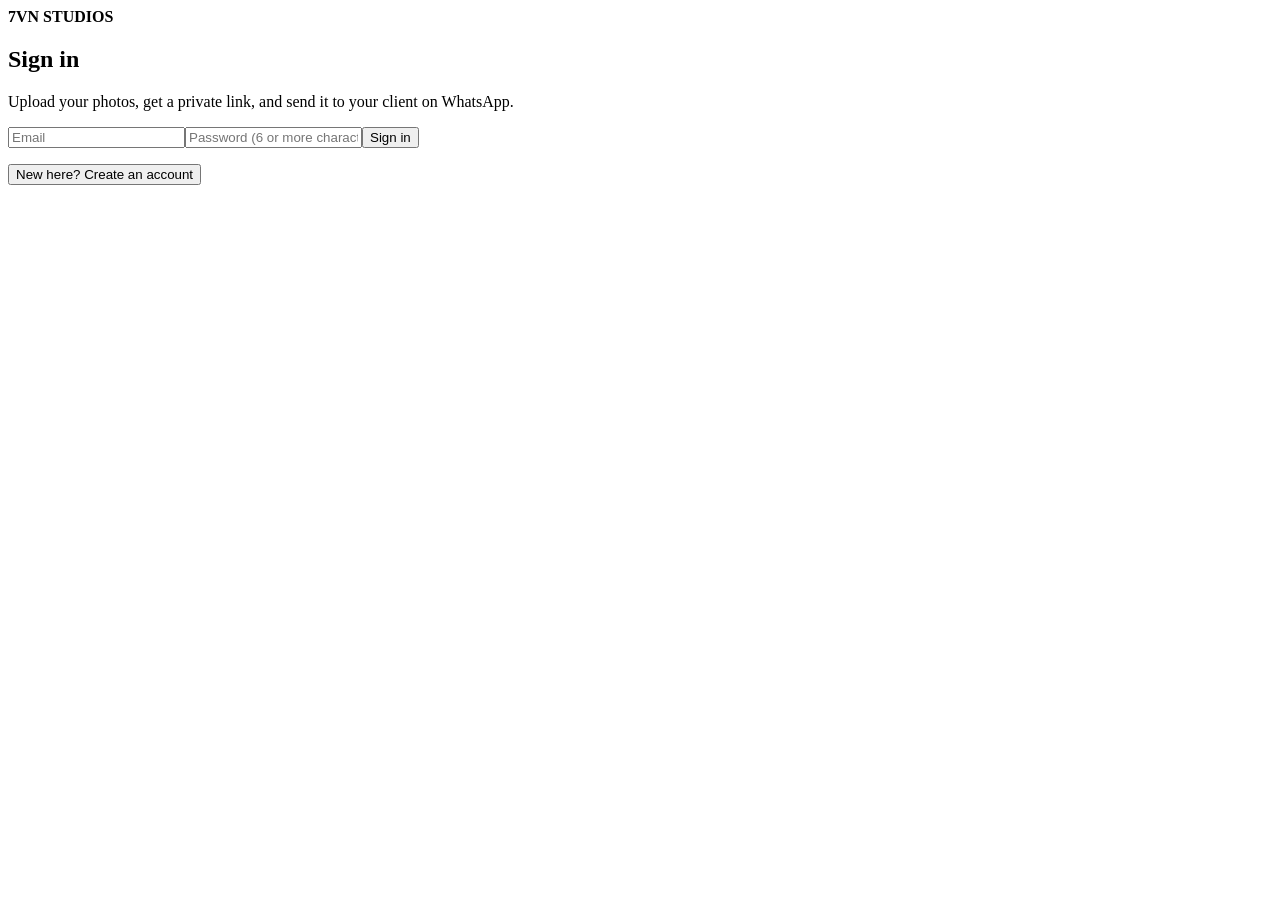
==== public/index.html @ acf29099 "Add files via upload" ====
<!doctype html><html lang="en"><head><meta charset="utf-8"><meta name="viewport" content="width=device-width,initial-scale=1"><title>7VN Gallery | Deliver photos to your clients</title><link rel="stylesheet" href="/style.css"></head><body>
<header><b>7VN STUDIOS</b></header><main>
<h2 id="h">Sign in</h2><p>Upload your photos, get a private link, and send it to your client on WhatsApp.</p>
<form id="f"><input id="e" type="email" placeholder="Email" required autocomplete="email"><input id="p" type="password" placeholder="Password (6 or more characters)" required minlength="6" autocomplete="current-password"><button id="b">Sign in</button><p class="err" id="m"></p></form>
<button class="link" id="s">New here? Create an account</button></main>
<script>
const $=s=>document.querySelector(s);let mode='login';if(localStorage.t)location='/app.html';
$('#s').onclick=()=>{mode=mode=='login'?'signup':'login';$('#h').textContent=mode=='login'?'Sign in':'Create your account';$('#b').textContent=mode=='login'?'Sign in':'Create account';$('#s').textContent=mode=='login'?'New here? Create an account':'Have an account? Sign in'};
$('#f').onsubmit=async ev=>{ev.preventDefault();$('#m').textContent='Please wait…';const r=await fetch('/api/auth',{method:'POST',body:JSON.stringify({mode,email:$('#e').value.trim(),password:$('#p').value})}),j=await r.json();
 if(!r.ok)return $('#m').textContent=j.error;localStorage.t=j.token;localStorage.r=j.refresh;location='/app.html'};
</script></body></html>
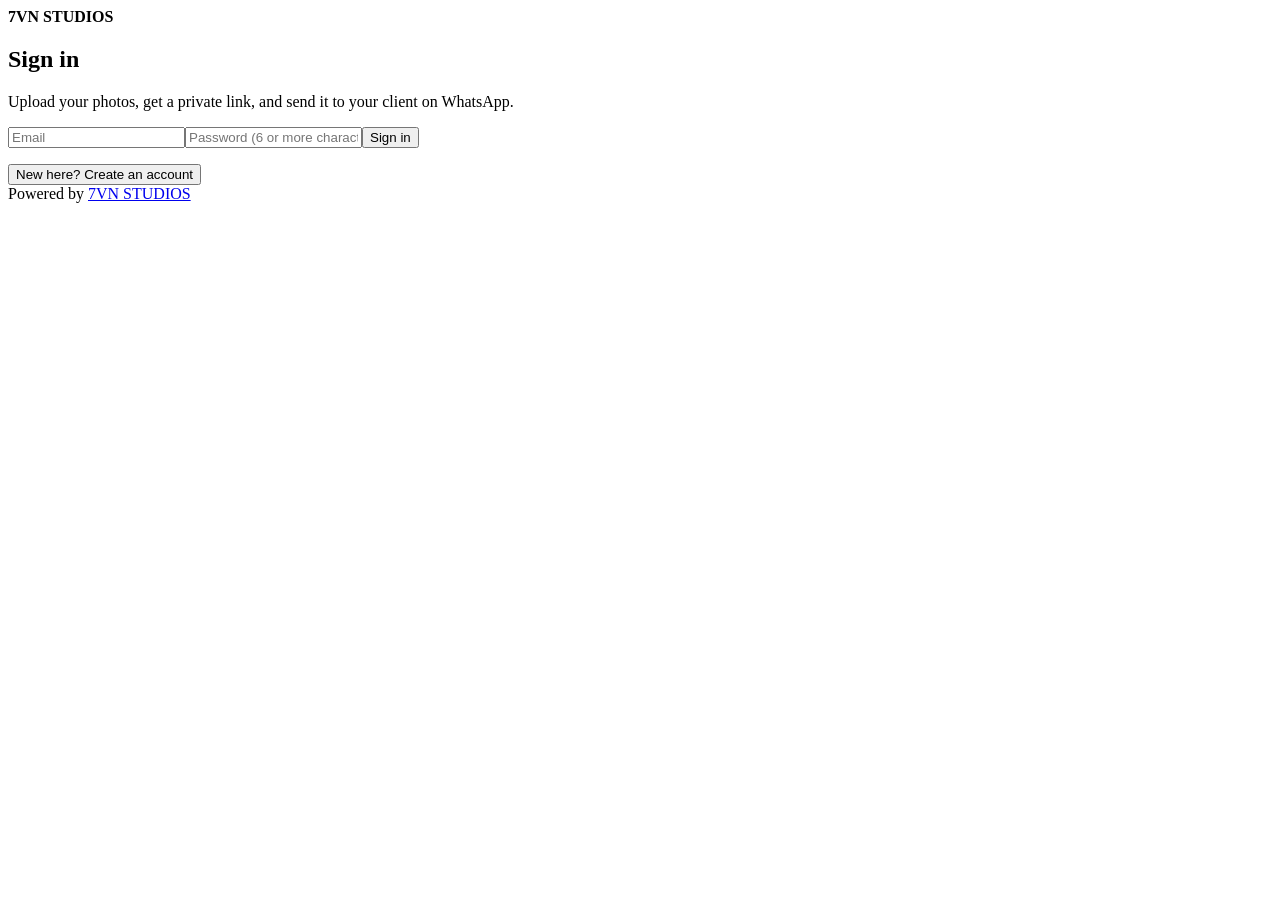
==== commit ae65fa87: "Update index.html" ====
--- a/public/index.html
+++ b/public/index.html
@@ -1,8 +1,9 @@
 <!doctype html><html lang="en"><head><meta charset="utf-8"><meta name="viewport" content="width=device-width,initial-scale=1"><title>7VN Gallery | Deliver photos to your clients</title><link rel="stylesheet" href="/style.css"></head><body>
-<header><b>7VN STUDIOS</b></header><main>
+<header><img src="/logo.png" alt="7VN Studios" onerror="this.replaceWith(Object.assign(document.createElement('b'),{textContent:'7VN STUDIOS'}))"></header><main class="narrow">
 <h2 id="h">Sign in</h2><p>Upload your photos, get a private link, and send it to your client on WhatsApp.</p>
 <form id="f"><input id="e" type="email" placeholder="Email" required autocomplete="email"><input id="p" type="password" placeholder="Password (6 or more characters)" required minlength="6" autocomplete="current-password"><button id="b">Sign in</button><p class="err" id="m"></p></form>
 <button class="link" id="s">New here? Create an account</button></main>
+<footer>Powered by <a href="https://7vnstudios.com.ng">7VN STUDIOS</a></footer>
 <script>
 const $=s=>document.querySelector(s);let mode='login';if(localStorage.t)location='/app.html';
 $('#s').onclick=()=>{mode=mode=='login'?'signup':'login';$('#h').textContent=mode=='login'?'Sign in':'Create your account';$('#b').textContent=mode=='login'?'Sign in':'Create account';$('#s').textContent=mode=='login'?'New here? Create an account':'Have an account? Sign in'};
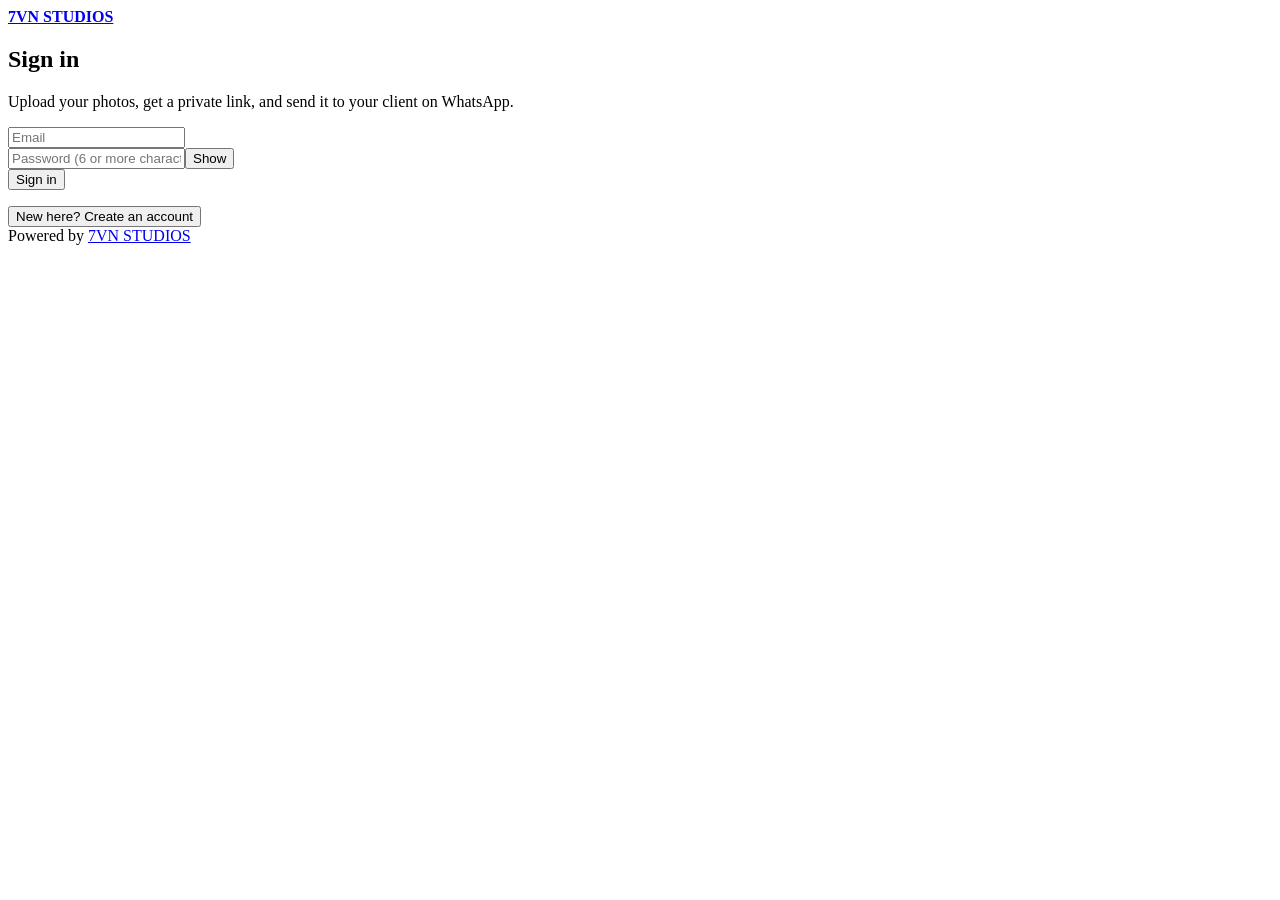
==== commit ac780329: "Update index.html" ====
--- a/public/index.html
+++ b/public/index.html
@@ -1,12 +1,18 @@
 <!doctype html><html lang="en"><head><meta charset="utf-8"><meta name="viewport" content="width=device-width,initial-scale=1"><title>7VN Gallery | Deliver photos to your clients</title><link rel="stylesheet" href="/style.css"></head><body>
-<header><img src="/logo.png" alt="7VN Studios" onerror="this.replaceWith(Object.assign(document.createElement('b'),{textContent:'7VN STUDIOS'}))"></header><main class="narrow">
+<header><a href="https://7vnstudios.com.ng" target="_blank" rel="noopener" aria-label="7VN Studios website"><img src="/logo.png" alt="7VN Studios" onerror="this.replaceWith(Object.assign(document.createElement('b'),{textContent:'7VN STUDIOS'}))"></a></header>
+<main class="narrow">
 <h2 id="h">Sign in</h2><p>Upload your photos, get a private link, and send it to your client on WhatsApp.</p>
-<form id="f"><input id="e" type="email" placeholder="Email" required autocomplete="email"><input id="p" type="password" placeholder="Password (6 or more characters)" required minlength="6" autocomplete="current-password"><button id="b">Sign in</button><p class="err" id="m"></p></form>
+<form id="f"><input id="e" type="email" placeholder="Email" required autocomplete="email">
+<div class="pw"><input id="p" type="password" placeholder="Password (6 or more characters)" required minlength="6" autocomplete="current-password"><button type="button">Show</button></div>
+<div class="pw" id="cw" hidden><input id="p2" type="password" placeholder="Confirm password" minlength="6" autocomplete="new-password"><button type="button">Show</button></div>
+<button id="b">Sign in</button><p class="err" id="m"></p></form>
 <button class="link" id="s">New here? Create an account</button></main>
 <footer>Powered by <a href="https://7vnstudios.com.ng">7VN STUDIOS</a></footer>
 <script>
 const $=s=>document.querySelector(s);let mode='login';if(localStorage.t)location='/app.html';
-$('#s').onclick=()=>{mode=mode=='login'?'signup':'login';$('#h').textContent=mode=='login'?'Sign in':'Create your account';$('#b').textContent=mode=='login'?'Sign in':'Create account';$('#s').textContent=mode=='login'?'New here? Create an account':'Have an account? Sign in'};
-$('#f').onsubmit=async ev=>{ev.preventDefault();$('#m').textContent='Please wait…';const r=await fetch('/api/auth',{method:'POST',body:JSON.stringify({mode,email:$('#e').value.trim(),password:$('#p').value})}),j=await r.json();
+document.querySelectorAll('.pw button').forEach(b=>b.onclick=()=>{const i=b.previousElementSibling,h=i.type=='password';i.type=h?'text':'password';b.textContent=h?'Hide':'Show'});
+$('#s').onclick=()=>{mode=mode=='login'?'signup':'login';const up=mode=='signup';$('#h').textContent=up?'Create your account':'Sign in';$('#b').textContent=up?'Create account':'Sign in';$('#s').textContent=up?'Have an account? Sign in':'New here? Create an account';$('#cw').hidden=!up;$('#p2').required=up;$('#p').autocomplete=up?'new-password':'current-password';$('#m').textContent=''};
+$('#f').onsubmit=async ev=>{ev.preventDefault();if(mode=='signup'&&$('#p').value!==$('#p2').value)return $('#m').textContent='Passwords do not match.';$('#m').textContent='Please wait…';
+ const r=await fetch('/api/auth',{method:'POST',body:JSON.stringify({mode,email:$('#e').value.trim(),password:$('#p').value})}),j=await r.json();
  if(!r.ok)return $('#m').textContent=j.error;localStorage.t=j.token;localStorage.r=j.refresh;location='/app.html'};
 </script></body></html>
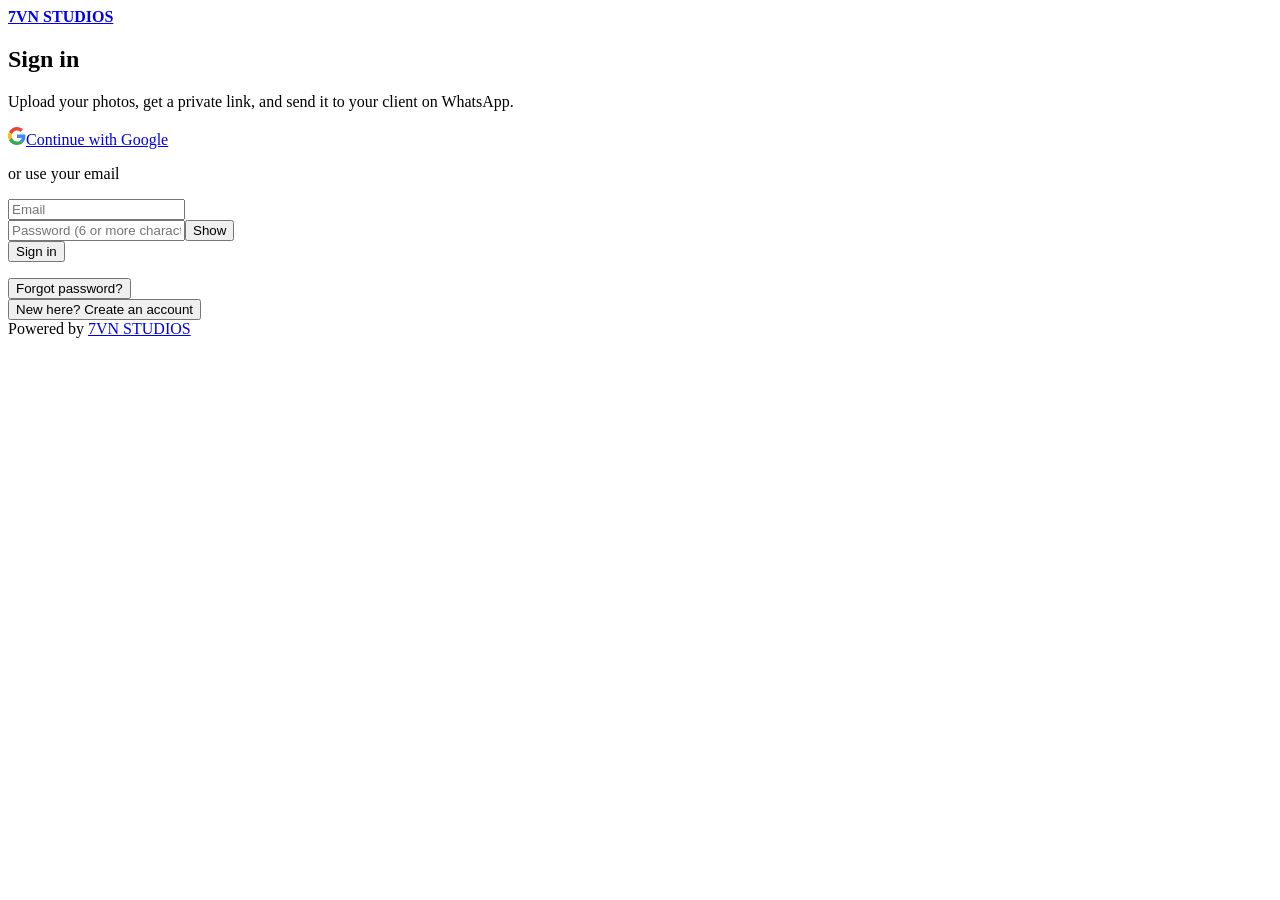
==== commit ff46fc05: "Update index.html" ====
--- a/public/index.html
+++ b/public/index.html
@@ -1,18 +1,31 @@
-<!doctype html><html lang="en"><head><meta charset="utf-8"><meta name="viewport" content="width=device-width,initial-scale=1"><title>7VN Gallery | Deliver photos to your clients</title><link rel="stylesheet" href="/style.css"></head><body>
+<!doctype html><html lang="en"><head><meta charset="utf-8"><link rel="icon" href="/favicon.ico" sizes="any"><link rel="icon" type="image/png" href="/favicon-192.png"><link rel="apple-touch-icon" href="/apple-touch-icon.png"><meta name="viewport" content="width=device-width,initial-scale=1"><title>7VN Gallery | Deliver photos to your clients</title><link rel="stylesheet" href="/style.css"></head><body>
 <header><a href="https://7vnstudios.com.ng" target="_blank" rel="noopener" aria-label="7VN Studios website"><img src="/logo.png" alt="7VN Studios" onerror="this.replaceWith(Object.assign(document.createElement('b'),{textContent:'7VN STUDIOS'}))"></a></header>
 <main class="narrow">
 <h2 id="h">Sign in</h2><p>Upload your photos, get a private link, and send it to your client on WhatsApp.</p>
+<a class="gbtn" id="gg" href="/api/google"><svg width="18" height="18" viewBox="0 0 48 48"><path fill="#EA4335" d="M24 9.5c3.5 0 6.6 1.2 9.1 3.6l6.8-6.8C35.8 2.4 30.3 0 24 0 14.6 0 6.5 5.4 2.6 13.2l7.9 6.1C12.4 13.6 17.7 9.5 24 9.5z"/><path fill="#4285F4" d="M46.5 24.5c0-1.6-.1-3.1-.4-4.5H24v9h12.7c-.6 3-2.3 5.5-4.8 7.2l7.5 5.8c4.4-4.1 7.1-10.1 7.1-17.5z"/><path fill="#FBBC05" d="M10.5 28.7c-.5-1.5-.8-3-.8-4.7s.3-3.2.8-4.7l-7.9-6.1C.9 16.4 0 20.1 0 24s.9 7.6 2.6 10.8l7.9-6.1z"/><path fill="#34A853" d="M24 48c6.5 0 11.9-2.1 15.9-5.8l-7.5-5.8c-2.1 1.4-4.9 2.3-8.4 2.3-6.3 0-11.6-4.1-13.5-9.8l-7.9 6.1C6.5 42.6 14.6 48 24 48z"/></svg>Continue with Google</a><p class="or" id="or">or use your email</p>
 <form id="f"><input id="e" type="email" placeholder="Email" required autocomplete="email">
-<div class="pw"><input id="p" type="password" placeholder="Password (6 or more characters)" required minlength="6" autocomplete="current-password"><button type="button">Show</button></div>
+<div class="pw" id="w1"><input id="p" type="password" placeholder="Password (6 or more characters)" required minlength="6" autocomplete="current-password"><button type="button">Show</button></div>
 <div class="pw" id="cw" hidden><input id="p2" type="password" placeholder="Confirm password" minlength="6" autocomplete="new-password"><button type="button">Show</button></div>
 <button id="b">Sign in</button><p class="err" id="m"></p></form>
-<button class="link" id="s">New here? Create an account</button></main>
+<button class="link" id="fp">Forgot password?</button><br><button class="link" id="s">New here? Create an account</button><br><button class="link" id="rs" hidden>Resend confirmation email</button></main>
 <footer>Powered by <a href="https://7vnstudios.com.ng">7VN STUDIOS</a></footer>
 <script>
-const $=s=>document.querySelector(s);let mode='login';if(localStorage.t)location='/app.html';
+const $=s=>document.querySelector(s),H=new URLSearchParams(location.hash.slice(1));let mode='login';
+if(H.get('type')=='recovery'&&H.get('access_token'))location.replace('/reset'+location.hash);
+else if(H.get('access_token')){localStorage.t=H.get('access_token');localStorage.r=H.get('refresh_token')||'';history.replaceState(null,'','/');location='/app.html'}
+else if(localStorage.t)location='/app.html';
+const msg=(t,ok)=>{$('#m').textContent=t;$('#m').className=ok?'ok':'err'};
+if(H.get('error_description'))msg('That link is invalid or has expired. Please request a new one.');
 document.querySelectorAll('.pw button').forEach(b=>b.onclick=()=>{const i=b.previousElementSibling,h=i.type=='password';i.type=h?'text':'password';b.textContent=h?'Hide':'Show'});
-$('#s').onclick=()=>{mode=mode=='login'?'signup':'login';const up=mode=='signup';$('#h').textContent=up?'Create your account':'Sign in';$('#b').textContent=up?'Create account':'Sign in';$('#s').textContent=up?'Have an account? Sign in':'New here? Create an account';$('#cw').hidden=!up;$('#p2').required=up;$('#p').autocomplete=up?'new-password':'current-password';$('#m').textContent=''};
-$('#f').onsubmit=async ev=>{ev.preventDefault();if(mode=='signup'&&$('#p').value!==$('#p2').value)return $('#m').textContent='Passwords do not match.';$('#m').textContent='Please wait…';
- const r=await fetch('/api/auth',{method:'POST',body:JSON.stringify({mode,email:$('#e').value.trim(),password:$('#p').value})}),j=await r.json();
- if(!r.ok)return $('#m').textContent=j.error;localStorage.t=j.token;localStorage.r=j.refresh;location='/app.html'};
+function setMode(m){mode=m;const L=m=='login',U=m=='signup',F=m=='forgot';$('#h').textContent=L?'Sign in':U?'Create your account':'Reset your password';$('#b').textContent=L?'Sign in':U?'Create account':'Send reset link';
+ $('#w1').hidden=F;$('#p').required=!F;$('#cw').hidden=!U;$('#p2').required=U;$('#fp').hidden=!L;$('#gg').hidden=F;$('#or').hidden=F;$('#rs').hidden=true;
+ $('#s').textContent=L?'New here? Create an account':U?'Have an account? Sign in':'Back to sign in';$('#p').autocomplete=U?'new-password':'current-password';msg('')}
+$('#s').onclick=()=>setMode(mode=='login'?'signup':'login');$('#fp').onclick=()=>setMode('forgot');
+$('#rs').onclick=async()=>{await fetch('/api/auth',{method:'POST',body:JSON.stringify({mode:'resend',email:$('#e').value.trim()})});msg('Confirmation email sent again. Check your inbox.',1)};
+$('#f').onsubmit=async ev=>{ev.preventDefault();const em=$('#e').value.trim();if(mode=='signup'&&$('#p').value!==$('#p2').value)return msg('Passwords do not match.');msg('Please wait…',1);
+ const body=mode=='forgot'?{mode:'recover',email:em}:{mode,email:em,password:$('#p').value},r=await fetch('/api/auth',{method:'POST',body:JSON.stringify(body)}),j=await r.json();
+ if(!r.ok){$('#rs').hidden=!j.unconfirmed;return msg(j.error)}
+ if(mode=='forgot')return msg('If that email has an account, we have sent a reset link. Check your inbox.',1);
+ if(j.pending){$('#rs').hidden=false;return msg('Almost done! Check your email and tap the confirmation link.',1)}
+ localStorage.t=j.token;localStorage.r=j.refresh;location='/app.html'};
 </script></body></html>
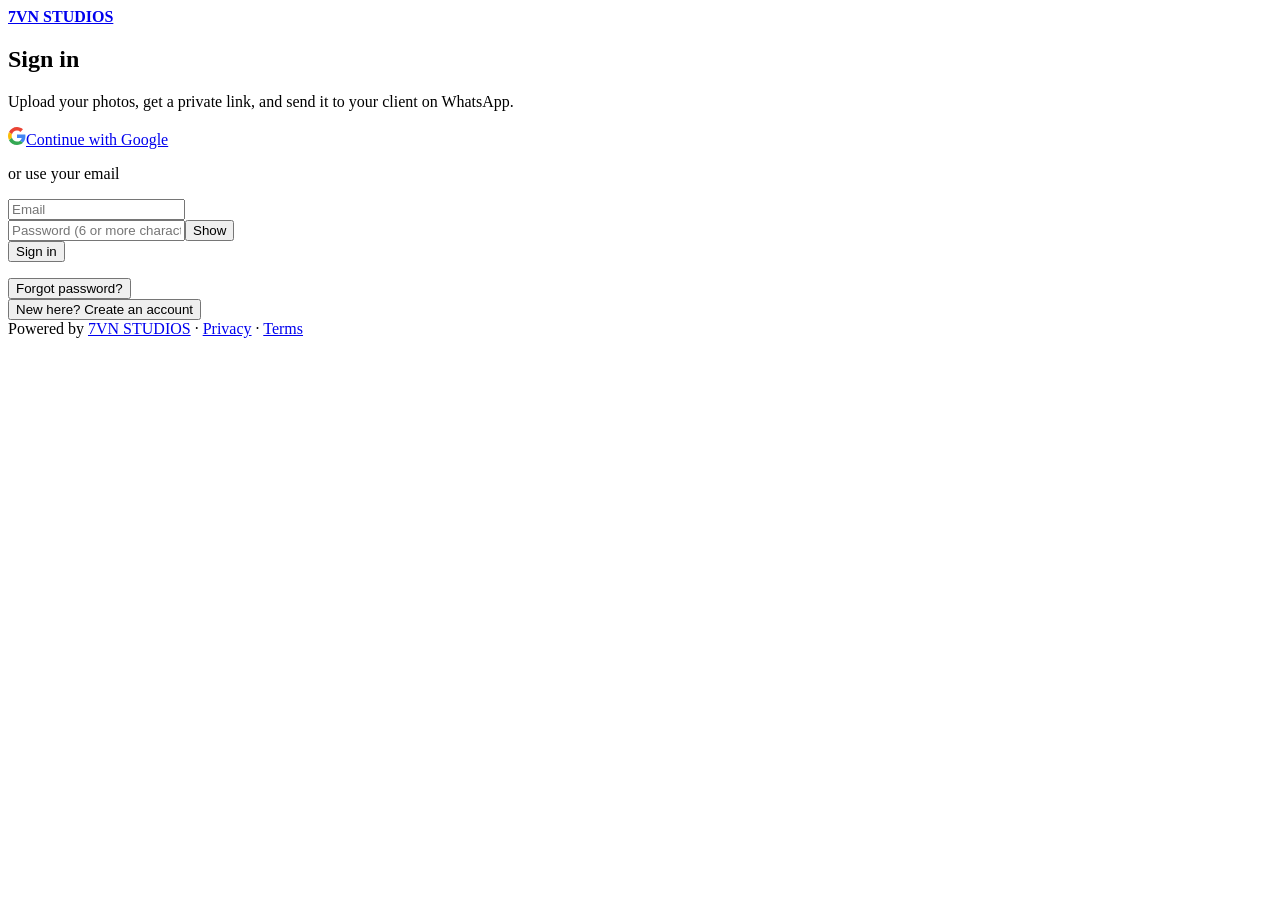
==== commit f6e2f900: "Update index.html" ====
--- a/public/index.html
+++ b/public/index.html
@@ -8,7 +8,7 @@
 <div class="pw" id="cw" hidden><input id="p2" type="password" placeholder="Confirm password" minlength="6" autocomplete="new-password"><button type="button">Show</button></div>
 <button id="b">Sign in</button><p class="err" id="m"></p></form>
 <button class="link" id="fp">Forgot password?</button><br><button class="link" id="s">New here? Create an account</button><br><button class="link" id="rs" hidden>Resend confirmation email</button></main>
-<footer>Powered by <a href="https://7vnstudios.com.ng">7VN STUDIOS</a></footer>
+<footer>Powered by <a href="https://7vnstudios.com.ng">7VN STUDIOS</a> &middot; <a class="s" href="/privacy">Privacy</a> &middot; <a class="s" href="/terms">Terms</a></footer>
 <script>
 const $=s=>document.querySelector(s),H=new URLSearchParams(location.hash.slice(1));let mode='login';
 if(H.get('type')=='recovery'&&H.get('access_token'))location.replace('/reset'+location.hash);
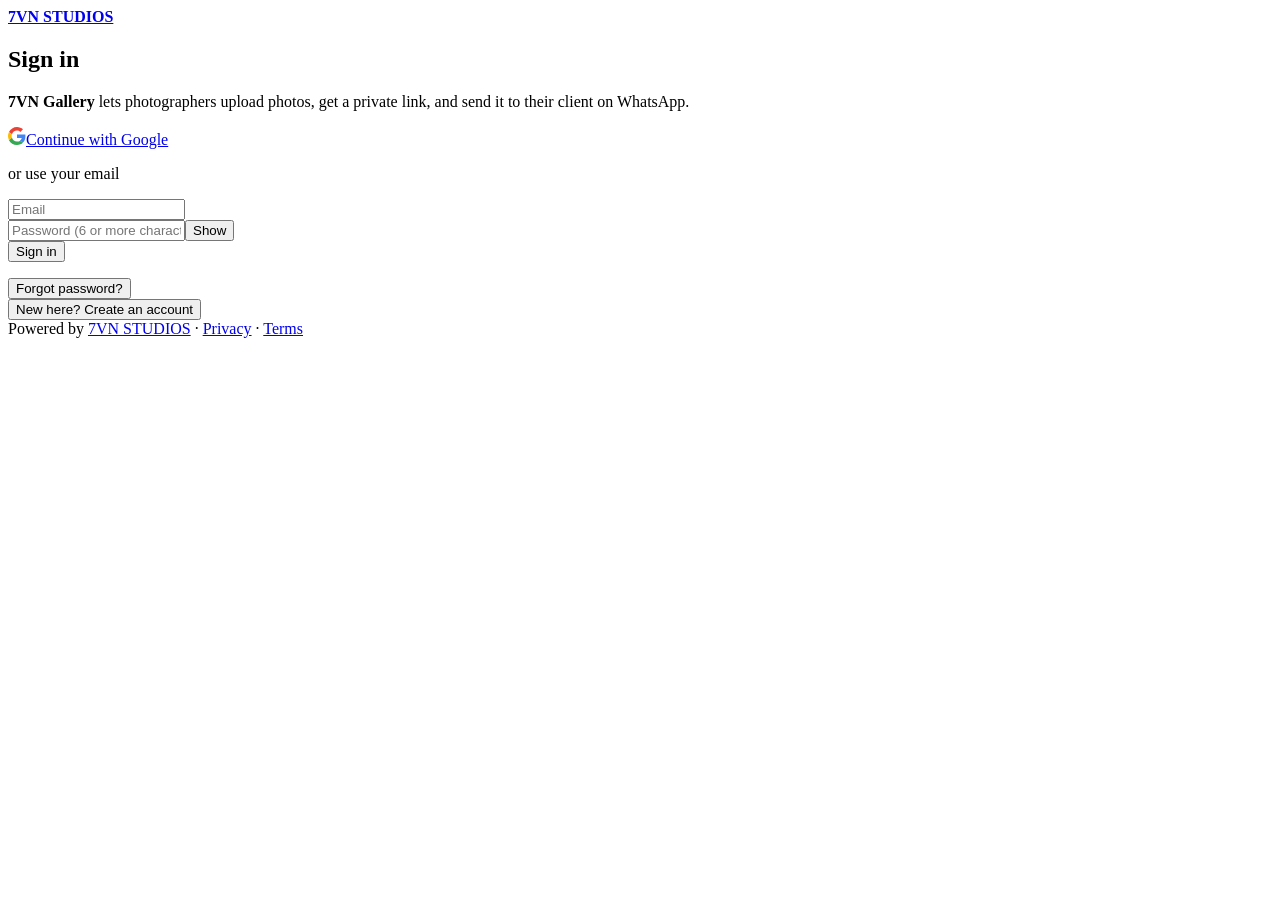
==== commit 0feaaaa7: "Update index.html" ====
--- a/public/index.html
+++ b/public/index.html
@@ -1,7 +1,7 @@
 <!doctype html><html lang="en"><head><meta charset="utf-8"><link rel="icon" href="/favicon.ico" sizes="any"><link rel="icon" type="image/png" href="/favicon-192.png"><link rel="apple-touch-icon" href="/apple-touch-icon.png"><meta name="viewport" content="width=device-width,initial-scale=1"><title>7VN Gallery | Deliver photos to your clients</title><link rel="stylesheet" href="/style.css"></head><body>
 <header><a href="https://7vnstudios.com.ng" target="_blank" rel="noopener" aria-label="7VN Studios website"><img src="/logo.png" alt="7VN Studios" onerror="this.replaceWith(Object.assign(document.createElement('b'),{textContent:'7VN STUDIOS'}))"></a></header>
 <main class="narrow">
-<h2 id="h">Sign in</h2><p>Upload your photos, get a private link, and send it to your client on WhatsApp.</p>
+<h2 id="h">Sign in</h2><p><b>7VN Gallery</b> lets photographers upload photos, get a private link, and send it to their client on WhatsApp.</p>
 <a class="gbtn" id="gg" href="/api/google"><svg width="18" height="18" viewBox="0 0 48 48"><path fill="#EA4335" d="M24 9.5c3.5 0 6.6 1.2 9.1 3.6l6.8-6.8C35.8 2.4 30.3 0 24 0 14.6 0 6.5 5.4 2.6 13.2l7.9 6.1C12.4 13.6 17.7 9.5 24 9.5z"/><path fill="#4285F4" d="M46.5 24.5c0-1.6-.1-3.1-.4-4.5H24v9h12.7c-.6 3-2.3 5.5-4.8 7.2l7.5 5.8c4.4-4.1 7.1-10.1 7.1-17.5z"/><path fill="#FBBC05" d="M10.5 28.7c-.5-1.5-.8-3-.8-4.7s.3-3.2.8-4.7l-7.9-6.1C.9 16.4 0 20.1 0 24s.9 7.6 2.6 10.8l7.9-6.1z"/><path fill="#34A853" d="M24 48c6.5 0 11.9-2.1 15.9-5.8l-7.5-5.8c-2.1 1.4-4.9 2.3-8.4 2.3-6.3 0-11.6-4.1-13.5-9.8l-7.9 6.1C6.5 42.6 14.6 48 24 48z"/></svg>Continue with Google</a><p class="or" id="or">or use your email</p>
 <form id="f"><input id="e" type="email" placeholder="Email" required autocomplete="email">
 <div class="pw" id="w1"><input id="p" type="password" placeholder="Password (6 or more characters)" required minlength="6" autocomplete="current-password"><button type="button">Show</button></div>
